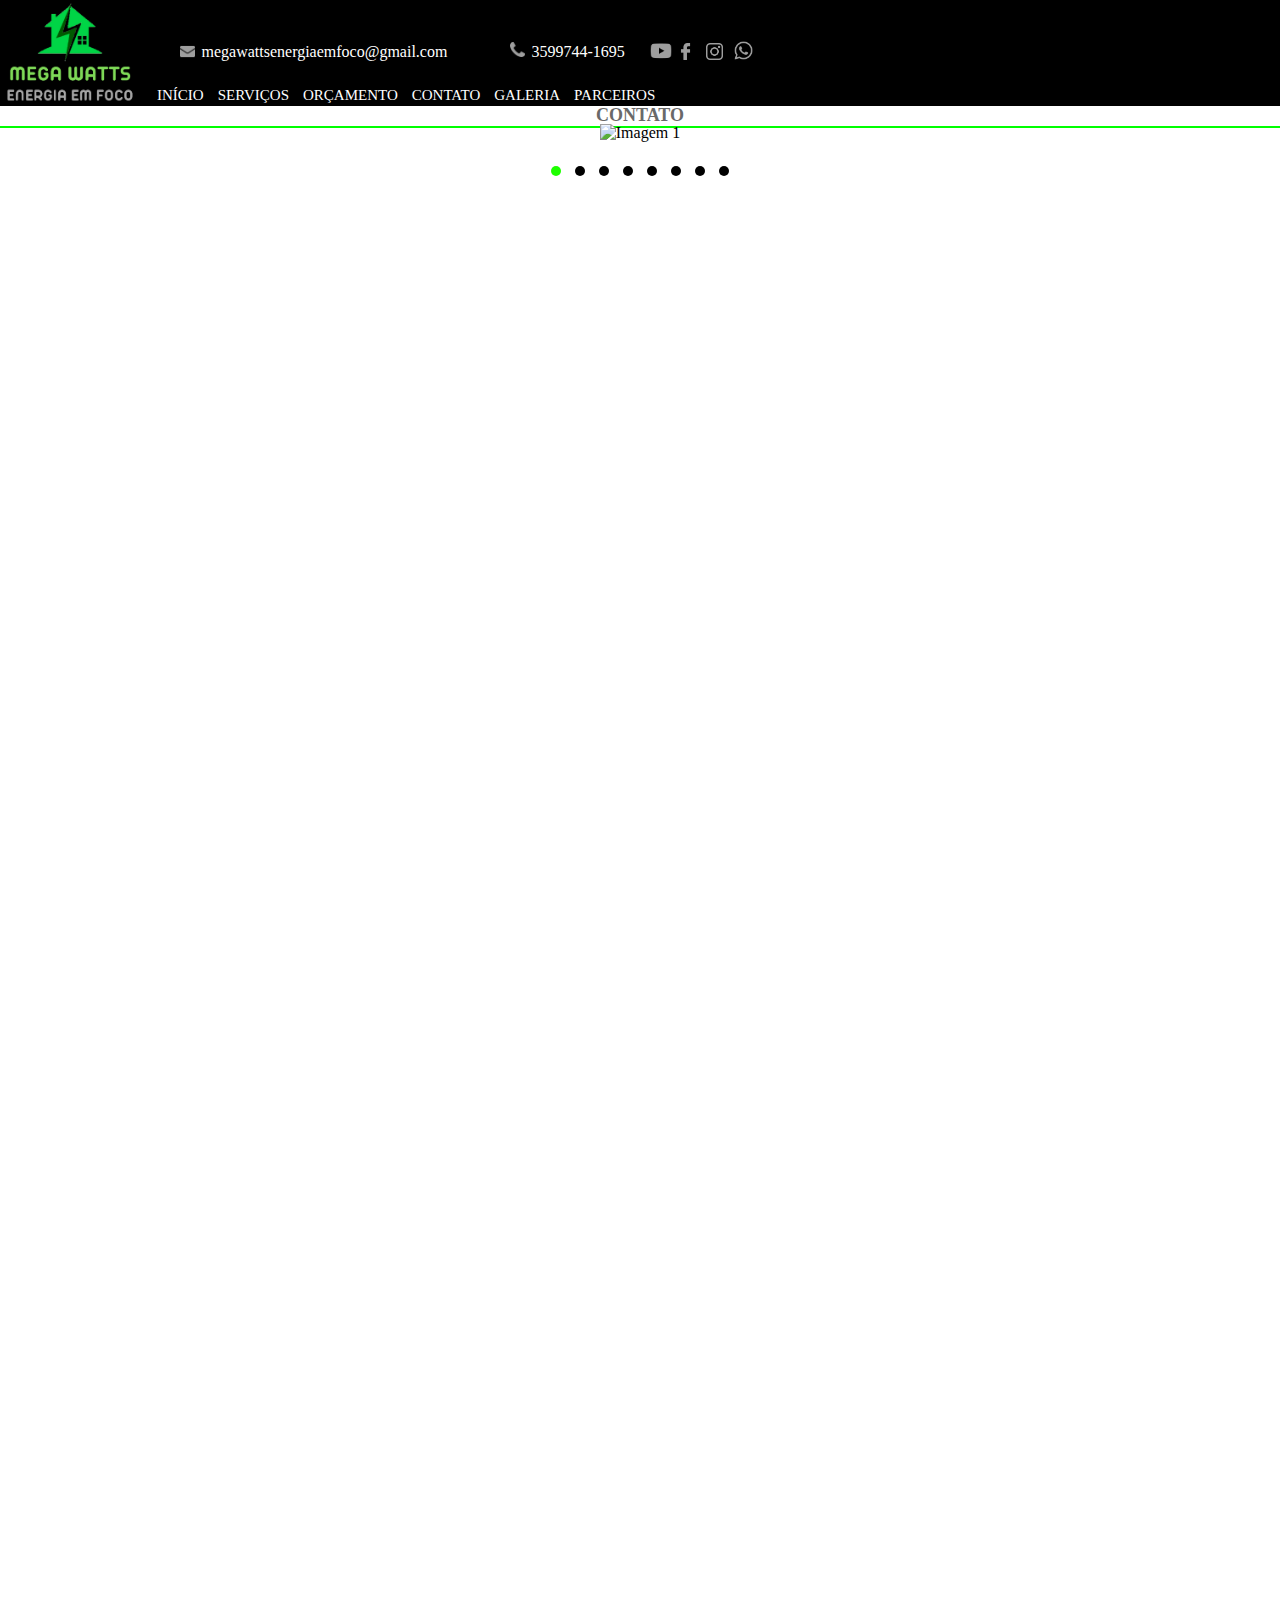
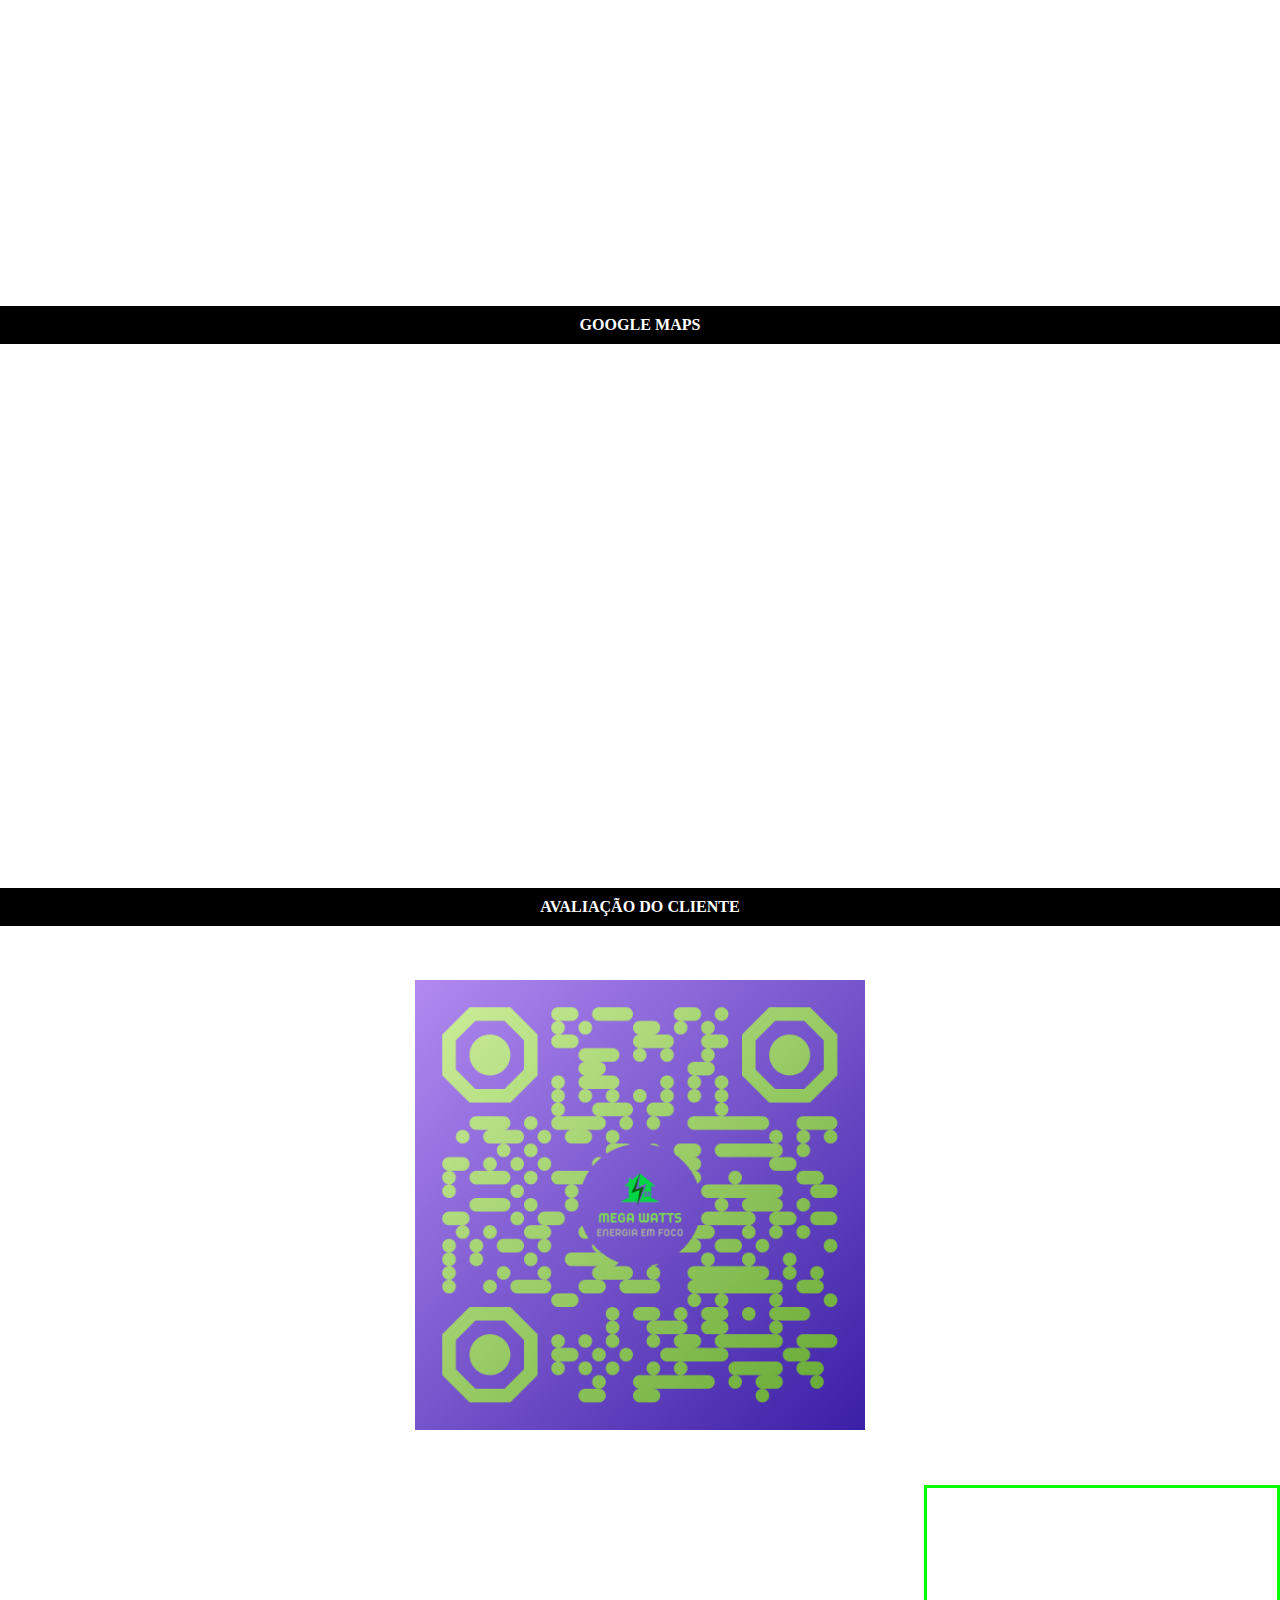
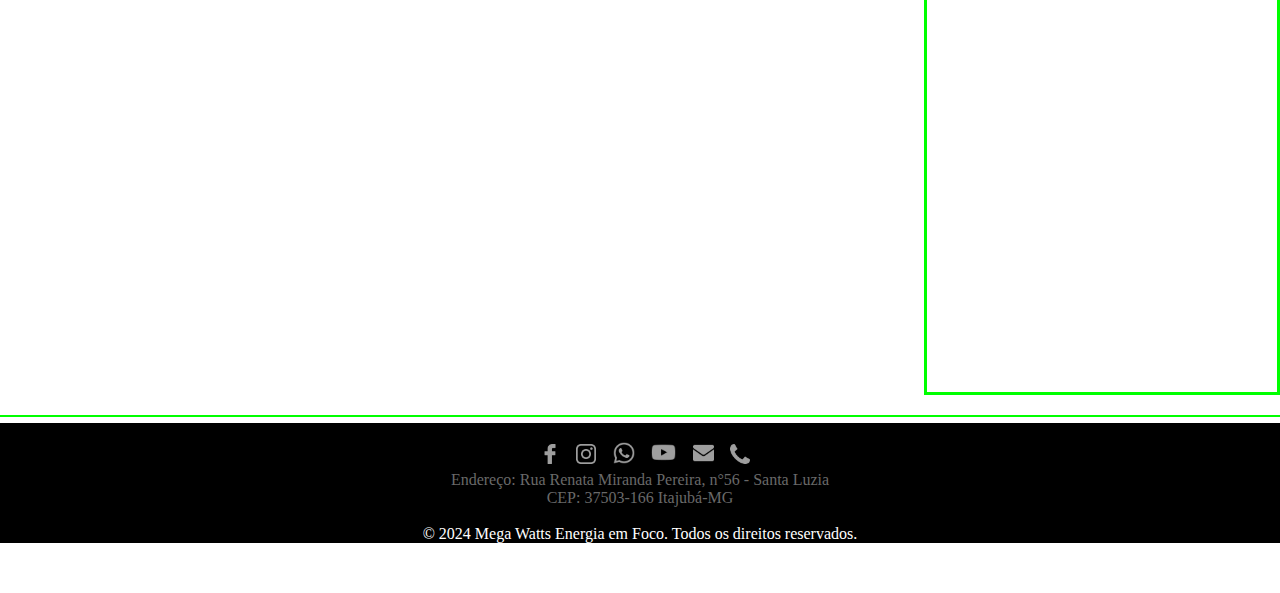
==== contato.html @ acf7afab "Primeira versão do Software, Arquivo Original Raiz" ====
<!DOCTYPE html>
<html lang="en, pt-br">

    <head>
        <meta charset="UTF-8">
        <meta name="viewport" content="width=device-width, initial-scale=1.0">
        <meta http-equiv="X-UA-Compatible" content="IE=edge">
        

        <title>MEGA WATTS ENERGIA EM FOCO</title>
        
        <link rel="icon" type="image/x-icon" href="imagem/megawatts/megawatts3.png">

        <link rel="stylesheet" type="text/css" href="estilo.css" media="screen" />

    </head>

<body>
    
    <div class="container1">
    
       
           

        
        

       <!-- <div  id="section">
           
            <div id="tirinha1">


                <marquee> ---1--- [Sua propaganda aqui!]---2---  [Sua propaganda aqui!]---3---  
                    [Sua propaganda aqui!] ---4--- [Sua propaganda aqui!] ---5--- [Sua propaganda aqui!] ---6--- 
                    [Sua propaganda aqui!] ---7--- [Sua propaganda aqui!] ---8--- [Sua propaganda aqui!] ---9--- 
                    [Sua propaganda aqui!]---10---  [Sua propaganda aqui!] ---11--- [Sua propaganda aqui!] ---12--- 
                    [Sua propaganda aqui!] ---13--- [Sua propaganda aqui!]---14---  [Sua propaganda aqui!]---15---
                    [Sua propaganda aqui!]---16--- [Sua propaganda aqui!]---17---  [Sua propaganda aqui!]---18---  
                    [Sua propaganda aqui!] ---19--- [Sua propaganda aqui!] ---20--- [Sua propaganda aqui!] ---21--- 
                    [Sua propaganda aqui!] ---22--- [Sua propaganda aqui!] ---23--- [Sua propaganda aqui!] ---24--- 
                    [Sua propaganda aqui!]---25---  [Sua propaganda aqui!] ---26--- [Sua propaganda aqui!] ---27--- 
                    [Sua propaganda aqui!] ---28--- [Sua propaganda aqui!]---29---  [Sua propaganda aqui!]---30---
                    [Sua propaganda aqui!]  
                </marquee>

            </div>

            <div id="tirinha2">

                <marquee direction="right" 
                behavior="alternate" 
                style="border:rgb(255, 255, 255) 2px SOLID">
                
                CONSAGRE AO CRIADOR TUDO O QUE VOCÊ FAZ, 
                E OS SEUS PLANOS SERÃO BEM-SUCEDIDOS. ["PV 16:3"]
                </marquee>
    
            </div> -->
            <div class="header" >                 

                <div  id="nav">
    
                    <br>
                    <br>
                    <br>
                    <br>
                    <br>
                    <br>                    
            
                    <div id="logo">
                                                                    
                                    
                         <img src="imagem/megawatts/megawatts7.png" width="200PX"  >
    
                                    
                    </div>
                   
                   
                    <div id="redesnavimg">
                
                        <a href="https://www.facebook.com/" target="_blank" rel="noopener noreferrer">
                                   
                       <img src="imagem/facebook-logo.png" width="17" alt="Facebook" >
                       
                        </a>
       
               
               
                       <a href="https://www.instagram.com/accounts/login/?next=https%3A%2F%2Fwww.instagram.com%2F" target="_blank" rel="noopener noreferrer">
                                       
                           <img src="imagem/instagram.png" width="17" alt="Instagram" >
                           
                       </a>
       
               
       
                        <a href="https://wa.me/message/7U3MZHZ4KJ24L1" target="_blank" rel="noopener noreferrer">
                       
                       <img src="imagem/whatsapp.png" width="19" alt="Whatsapp" >
       
                       </a>   
                       
                        <div id="redesnavimgyoutube">
                                   
                            <a href="https://www.youtube.com/" target="_blank" rel="noopener noreferrer">
                                        
                                <img src="imagem/youtube.png" width="22" alt="Instagram" >
                                
                            </a>

                        </div>
   
   
                   </div>

                    <div id="telefone">
    
                         <a href="tel:+5535997441695">
                            
                         <img src="imagem/telephone-handle-silhouette.png" width="15" height="15" alt="Telefone">
                                    
                         </a>
    
                         <a href="tel:+5535997441695" style="color: #ffffff;" target="_blank" rel="noopener noreferrer"><font size=3>3599744-1695</font></a>          
                            
                    </div>

                    <div id="email">


                        <a href="mailto:megawattsenergiaemfoco@gmail.com" target="_blank" rel="noopener noreferrer">
    
                            <img src="imagem/email.png" width="15" height="15" alt="E-mail" >
    
                        </a>
    
    
    
                        <a href="mailto:globaloficio@gmail.com" style="color: #ffffff;" target="_blank" rel="noopener noreferrer"><font size=3 >megawattsenergiaemfoco@gmail.com</font></a>
                
                        
    
                    </div>                          
                        
        
                    <input type="checkbox" id="menu-toggle">
                    <label for="menu-toggle" id="menu-icon">&#9776;</label>
            
                    <script src="script1.js"></script>
                    <script src="script3.js"></script>
    
                    <div id="menu">
        
                        <ul class="menu">
                            
                            <li><a href="index.html" style="color: #ffffff;">INÍCIO</a></li> 

                            <li><a href="servicos.html" style="color: #ffffff;">SERVIÇOS</a></li>
            
                            <li><a href="orcamento.html" style="color: #ffffff;">ORÇAMENTO</a></li>         
                                    
                            <li><a href="contato.html" style="color: #ffffff;">CONTATO</a></li> 
            
                            <li> <a href="galeria.html" style="color: #ffffff;">GALERIA</a></li> 
        
                            <li> <a href="parceiros.html" style="color: #ffffff;">PARCEIROS</a></li> 
        
                        </ul>
    
        
                    </div>
            
    
                </div>           
    
    
    
            </div>

        

        <div class="section">

            
           
            

            


            <div id="textoprincipalhome">

                <h3 align="center"><font size="4" color="#696969">CONTATO</font></h3>

                </div>

               
            <div id="linha">

                <hr width="100%" height="2px" color="#00ff00">
            
                

            </div>

                            </br>
                            </br>        
                            </br>
                            </br>
                            </br>
                            </br> 
                            </br>

                        
                            <div class="slideshow-container">
                                                    
                                <div class="slide">
                                    <img src="imagem/megawatts/MEGAWATTSENERGIAEMFOCO.png" alt="Imagem 1">
                                </div>
                            
                                <div class="slide">
                                    <img src="imagem/megawatts/MEGAWATTSENERGIAEMFOCO.png" alt="Imagem 2">
                                </div>
                            
                                <div class="slide">
                                    <img src="imagem/megawatts/MEGAWATTSENERGIAEMFOCO.png" alt="Imagem 3">
                                </div>
                            
                                <div class="slide">
                                    <img src="imagem/megawatts/MEGAWATTSENERGIAEMFOCO.png" alt="Imagem 4">
                                </div>

                              <!--  <div class="slide">
                                    <img src="IMAGEM/banners/black/1.gif" alt="Imagem 5">
                                </div> -->

                                <div class="slide">
                                    <img src="imagem/megawatts/MEGAWATTSENERGIAEMFOCO.png" alt="Imagem 6">
                                </div>
                            
                                <div class="slide">
                                    <img src="imagem/megawatts/MEGAWATTSENERGIAEMFOCO.png" alt="Imagem 7">
                                </div>

                                <div class="slide">
                                    <img src="imagem/megawatts/MEGAWATTSENERGIAEMFOCO.png" alt="Imagem 8">
                                </div>

                                <div class="slide">
                                    <img src="imagem/megawatts/MEGAWATTSENERGIAEMFOCO.png" alt="Imagem 9">
                                </div>
                            
                                
                              <!--  <div class="slide">
                                    <img src="IMAGEM/banners/black/1.gif" alt="Imagem 10">
                                </div> -->
                                                            
                            </div>  
                            
                            <div class="dots-container">
                                    
                                <span class="dot"></span>
    
                                <span class="dot"></span>

                                <span class="dot"></span>

                                <span class="dot"></span>
    
                              <!--  <span class="dot"></span> -->
    
                                <span class="dot"></span>

                                <span class="dot"></span>

                                <span class="dot"></span>
                                        
                                <span class="dot"></span>

                             <!--   <span class="dot"></span> -->
    
                            </div>

                            <script src="script.js"></script>
                           
                        <br/>
                        <br/>


                            <!--<div id="textoprincipal">

                                
                               
                                <div id="audio1">
                                
                                    
    
                                    <br>
                                    <br>
                                    <br>
                                    <br>
                                    <br>
                                    
                                    
                                    
                                    

                                    <center>  

                                    <p><font aligni="justify" color="#696969" size="4px"></font></p>

                                    <br>
                                    
                    
                                        <audio autoplay loop controls>
                        
                                                <source src="AUDIO/vinheta2.wav" type="audio/mpeg" />
                                                <source src="AUDIOS/narracao1.ogg" type="audio/ogg" />
                                                <source src="AUDIO/narracao1.wav" type="audio/wav" /> 
    
                                                Seu navegador não suporta áudio tag. 
                        
                                        </audio>
                
                                
                                    </center> 
                                
                            </div>-->
                            
                            <iframe src="https://app.mailingboss.com/lists/65d8e1b480878/subscribe" width="100%" height="600px" 
                            frameborder="0" scrolling="no"></iframe>



                           
                            <br>
                            <br>
                            <br>
                           


                            <iframe src="https://booking.builderall.com/embed/500d237cd23ed275c83003f538945d34?show_event_infos=true" frameborder="0" width="100%" height="1010px" style="min-height: 720px"></iframe>
                            
                        </table>
<br>
<br>
<br>



                        <table>

                            <tbody>
                            
                                <tr>
                                    <td style="color: #ffffff; background-color: #000000; height: 20px;"><font size="5" color="#ffffff"><h6>GOOGLE MAPS</h6></font></td>
                                </tr>
                            </tbody>
                        
                        </table>

                        <br>
                        <br>


                        <iframe src="https://www.google.com/maps/embed?pb=!1m14!1m8!1m3!1d12403.913804255499!2d-45.46759309501269!3d-22.44010255643532!3m2!1i1024!2i768!4f13.1!3m3!1m2!1s0x94cb7d610419fd73%3A0xe3e4ff1e713c5c23!2sMegaWatts%20EnergiaemFoco!5e0!3m2!1spt-BR!2sbr!4v1709671466334!5m2!1spt-BR!2sbr" width="600" height="450" style="border:0;" allowfullscreen="" loading="lazy" referrerpolicy="no-referrer-when-downgrade"></iframe>

          
                        

                      
                        <br>
                        <br>
                        <br>
                        <br>
                        

                        
                        <table>

                            <tbody>
                            
                                <tr>
                                    <td style="color: #ffffff; background-color: #000000; height: 20px;"><font size="5" color="#ffffff"><h6>AVALIAÇÃO DO CLIENTE</h6></font></td>
                                </tr>
                            </tbody>
                        
                        </table>

                        <br>
                        

                        <!-- <center><h6><font size="4" color="#696969"><u>CLIQUE NO QR CODE<br><br>OU APONTE A CÂMERA DO SEU CELULAR</u></font></h6></center> -->

                        <br>
                        <br>
                        
                        <div id="qrcode">

                        <a href="https://g.page/r/CSNcPHEe_-TjEB0/review" target="_blank" rel="noopener noreferrer">
                                   
                            <img src="imagem/megawatts/qrcodemegawatts.png" width="450" alt="Avaliação do Google" >
                            
                             </a>

                        </div>

                        <br>
                        <br>
                        <br>
                        <br>
                        <br>
                        <br>
                       


                            <div id="chatboot">

                                <iframe src="https://sitebot.builderall.com/sitebot.php?key=gL7N4ehuaQiS" style="border: 0; width: 350px; height: 500px" ></iframe>
                            
                            </div>

                                <div id="linha1">

                                     <hr width="100%" height="2px" color="#00ff00">

                                </div>

                                
                                
                               

        <br>
        <br>
        <br>
        <br>
        <br>
        <br>
        <br>
        <br>
        <br>
        <br>
        <br>
        <br>
        
        
        <div  id="footerhome" >

            <!--  <div id="footerimg">
                                                          
                          
                  <img src="IMAGEM/globallogosite2.png" width="160"  >
  
                  
  
                  
              </div> -->

              </br>
              
  
              <div id="footerredes">
  
                  
                                                          
                          
                      <a href="https://www.facebook.com/?locale=pt_BR" target="_blank" rel="noopener noreferrer">
                          
                          <img src="imagem/facebook-logo.png" width="20" alt="Facebook" >
                          
                      </a>
      
                  
  
                      <a href="https://www.instagram.com/accounts/login/?next=https%3A%2F%2Fwww.instagram.com%2F" target="_blank" rel="noopener noreferrer">
                              
                          <img src="imagem/instagram.png" width="20" alt="Instagram" >
                          
                      </a>
  
                      <a href="https://wa.me/message/7U3MZHZ4KJ24L1" target="_blank" rel="noopener noreferrer">
                          
                          <img src="imagem/whatsapp.png" width="22" alt="Whatsapp" >
  
                      </a>
                      
                  
                      <a href="https://www.youtube.com/" target="_blank" rel="noopener noreferrer">
                              
                          <img src="imagem/youtube.png" width="25" height="23" alt="Youtube" >
                          
                      </a>
                                  
                  
                      <a href="mailto:megawattsenergiaemfoco@gmail.com" target="_blank" rel="noopener noreferrer">
  
                          <img src="imagem/email.png" width="21" height="22" alt="E-mail" >
  
                      </a>

                      <a href="tel:+5535997441695">

                          <img src="imagem/telephone-handle-silhouette.png" width="20"  alt="Telefone">
                          
                      </a>
                  
                </div>
                  

                
                  <p><font aligni="justify" color="#696969" size="3px">Endereço: Rua Renata Miranda Pereira, n°56 - Santa Luzia
                      <br> CEP: 37503-166 Itajubá-MG
                  </font></p>

                <br>
               

                &copy; 2024 Mega Watts Energia em Foco. Todos os direitos reservados.

          </div>

    </div>

</body>

</html>
---- estilo.css ----
* {
  margin: 0;
  padding: 0;
}

html {
  scroll-behavior: smooth;
}



        .container1 {
          display: grid;
          flex-direction: column;
          flex-wrap: wrap;
          
          margin-top: -50px;
          top: 0px;
          margin-bottom: 0px;
          bottom: 0px;
          margin-left: 0px;
          left: 0px;
          margin-right: 0px;
          right: 0px;
          height: 60vh;
          grid-template-columns: 1fr;
          grid-template-rows: 0.1fr 2.8fr 0.5fr;
          grid-template-areas:
          
            "header"
            "section"
            "footer";

          text-align: center;

          /* grid-gap: 0.5em; */

          font-family: Tahoma;
          font-weight: 500;
          gap: 5px;
        }

        .container2 {
          display: grid;
          flex-direction: column;
          flex-wrap: wrap;
          
          margin-top: -50px;
          top: 0px;
          
          margin-bottom: 0px;
          bottom: 0px;
          margin-left: 0px;
          left: 0px;
          margin-right: 0px;
          right: 0px;
          height: 60vh;
          grid-template-columns: 1fr;
          grid-template-rows: 0.5fr 2.8fr 0.5fr;
          grid-template-areas:
            
            "nav"
            "section"
            "footer";

          text-align: center;

          /* grid-gap: 0.5em; */

          font-family: Tahoma;
          font-weight: 500;
          gap: 5px;
        }

        .container3 {
          display: grid;
          flex-direction: column;
          flex-wrap: wrap;
          
          margin-top: -50px;
          top: 0px;
          
          margin-bottom: 0px;
          bottom: 0px;
          margin-left: 0px;
          left: 0px;
          margin-right: 0px;
          right: 0px;
          height: 60vh;
          grid-template-columns: 1fr;
          grid-template-rows: 0.5fr 2.8fr 0.5fr;
          grid-template-areas:
            
            "nav"
            "section"
            "footer";

          text-align: center;

          /* grid-gap: 0.5em; */

          font-family: Tahoma;
          font-weight: 500;
          gap: 5px;
        }

        .container4 {
          display: grid;
          flex-direction: column;
          flex-wrap: wrap;
          
          margin-top: -50px;
          top: 0px;
          
          margin-bottom: 0px;
          bottom: 0px;
          margin-left: 0px;
          left: 0px;
          margin-right: 0px;
          right: 0px;
          height: 60vh;
          grid-template-columns: 1fr;
          grid-template-rows: 0.5fr 2.8fr 0.5fr;
          grid-template-areas:
            
            "nav"
            "section"
            "footer";

          text-align: center;

          /* grid-gap: 0.5em; */

          font-family: Tahoma;
          font-weight: 500;
          gap: 5px;

        }

        .container5 {
          display: grid;
          flex-direction: column;
          flex-wrap: wrap;
          
          margin-top: -50px;
          top: 0px;
          
          margin-bottom: 0px;
          bottom: 0px;
          margin-left: 0px;
          left: 0px;
          margin-right: 0px;
          right: 0px;
          height: 60vh;
          grid-template-columns: 1fr;
          grid-template-rows: 0.5fr 2.8fr 0.5fr;
          grid-template-areas:
            
            "nav"
            "section"
            "footer";

          text-align: center;

          /* grid-gap: 0.5em; */

          font-family: Tahoma;
          font-weight: 500;
          gap: 5px;
        }

        .container6 {
          display: grid;
          flex-direction: column;
          flex-wrap: wrap;
          
          margin-top: -50px;
          top: 0px;
          
          margin-bottom: 0px;
          bottom: 0px;
          margin-left: 0px;
          left: 0px;
          margin-right: 0px;
          right: 0px;
          height: 60vh;
          grid-template-columns: 1fr;
          grid-template-rows: 0.5fr 2.8fr 0.5fr;
          grid-template-areas:
            
            "nav"
            "section"
            "footer";

          text-align: center;

          /* grid-gap: 0.5em; */

          font-family: Tahoma;
          font-weight: 500;
          gap: 5px;
        }

        .container7 {
          display: grid;
          flex-direction: column;
          flex-wrap: wrap;
          
          margin-top: -50px;
          top: 0px;
          
          margin-bottom: 0px;
          bottom: 0px;
          margin-left: 0px;
          left: 0px;
          margin-right: 0px;
          right: 0px;
          height: 60vh;
          grid-template-columns: 1fr;
          grid-template-rows: 0.5fr 2.8fr 0.5fr;
          grid-template-areas:
            
            "nav"
            "section"
            "footer";

          text-align: center;

          /* grid-gap: 0.5em; */

          font-family: Tahoma;
          font-weight: 500;
          gap: 5px;
        }

        .container8 {
          display: grid;
          flex-direction: column;
          flex-wrap: wrap;
          
          margin-top: -50px;
          top: 0px;
          
          margin-bottom: 0px;
          bottom: 0px;
          margin-left: 0px;
          left: 0px;
          margin-right: 0px;
          right: 0px;
          height: 60vh;
          grid-template-columns: 1fr;
          grid-template-rows: 0.5fr 2.8fr 0.5fr;
          grid-template-areas:
            
            "nav"
            "section"
            "footer";

          text-align: center;

          /* grid-gap: 0.5em; */

          font-family: Tahoma;
          font-weight: 500;
          gap: 5px;
        }

        .container9 {
          display: grid;
          flex-direction: column;
          flex-wrap: wrap;
          
          margin-top: -50px;
          top: 0px;
          
          margin-bottom: 0px;
          bottom: 0px;
          margin-left: 0px;
          left: 0px;
          margin-right: 0px;
          right: 0px;
          height: 60vh;
          grid-template-columns: 1fr;
          grid-template-rows: 0.5fr 2.8fr 0.5fr;
          grid-template-areas:
            
            "nav"
            "section"
            "footer";

          text-align: center;

          /* grid-gap: 0.5em; */

          font-family: Tahoma;
          font-weight: 500;
          gap: 5px;
          
        }

        @media (min-width: 970px) {

        .foto {
          flex: 1;
          margin: 0;
          padding: 0;

        }

        .header {
          
          z-index: 1000;
          background-color: #000000;
          margin-top: -50;
          margin-bottom: -125px;

        }

        #cliquewhatsapp a,
        a:link {
          
          text-decoration: none;
          font-size: 26px;
          color: rgb(92, 92, 92);
          
        }


        #logo {

          display: block;
          flex-wrap: wrap;
          margin-top: 0px;

          margin-top: 25px;
          margin-bottom: -20px;
          bottom: 0px;
          margin-left: -30px;
          left: 0px;
          margin-right: 0px;
          right: 0px;
          width: 200px;
          grid-area: header;

        }



        /* #texto1{

            font-size: 0px;
            margin-left:  5px;
            margin-right:  5px;
            padding-top: 0px;
            
            color: white;
            -webkit-text-stroke-width: 1px;
        -webkit-text-stroke-color: #312131;
        font-size: 1em; color: #ffffff;
            

        } */

        body{

          width: 100%;
          margin-top: 0px;
          margin-bottom: 0px;
          

        }

        #nav {
          
          z-index: 1000;
          display: block;
          flex-wrap: wrap;
          width: 100%;
          margin-top: -80px;
          margin-bottom: 0px;
          text-align: center;
          background-color: #000;
          grid-area: header;
          /* border-radius: 0.5em; */
          padding-bottom: 0px;

        }

        #redesnavimg{
        float:left;
        display: block;
        flex-wrap: wrap;       
        margin-top: -50px;
        margin-bottom: -90px;
        margin-left: 400px;
        margin-right: 0px;
        grid-area: header;

        }


        #redesnavimg img {
          
          grid-area: header;
          margin-right: 5px;
        
          
          }

        #redesnavimg img:hover {
            color: #333; /* Cor de texto padrão */
            transition: color 0.3s; /* Efeito de transição suave */
            background-color: rgb(0, 255, 0); 
            
          }

          #redesnavimgyoutube{
            float:left;
            display: block;
            flex-wrap: wrap;       
            margin-top: 2px;
            margin-bottom: 0px;
            margin-left: 250px;
            margin-right: 0px;
            grid-area: header;
    
            }

          #telefone{ 

            float:left;
            color: #ffffff;
            margin-top: -53px;
            margin-bottom: 0px;
            margin-right: 0px;
            margin-left: 510px;
            grid-area: header;
            
              
          }
          

        #telefone img:hover {
          color: #333; /* Cor de texto padrão */
          transition: color 0.3s; /* Efeito de transição suave */

          background: rgb(0, 255, 0);
          color: #fff;
          
          
        }

        #email{

        float:left;
        margin-bottom: 0px;
        margin-left: 200px;
        margin-right: 0px;
        margin-top: -53px;
        grid-area: header;
          
          }

        #email img {

          margin-top: 10px;
          margin-bottom: -2px;
          margin-left: -20px;
          grid-area: header;
          
          }

        #email img:hover {
          color: #333; /* Cor de texto padrão */
          transition: color 0.3s; /* Efeito de transição suave */

          background: rgb(0, 255, 0);
          color: #fff;
          
        }

        /* .menu-toggle {
          display: none;
          
        }

        .menu-icon {
          display: none;
          cursor: pointer;
          float: right;
          margin-right: 10px;
          margin-left: 0px;
          margin-top: -60px;
          margin-bottom: 0px;

          
          font-size: 30px;
          
          background-color: #000000;
          color: #ffffff
        }

        .menu {
          
          display: none;
          text-align: center;
          
          margin-top: 50px;
          margin-right:0px;
        
        }

        .menu ul {
          display: none;
          list-style: none;
          padding: 0;
        }

        .menu li {
          display: none;
          margin: 0px 0;

        }

        .menu a {
          display: none;
          text-decoration: none;
          color: #ffffff;

        }

        .menu-toggle:checked + #menu-icon {
          display: none;
          background-color: #000000;
          color: #ffffff;
          height: 0px;
          font-size: 30px;
          margin-bottom: 0px;
        
        }

        .menu-toggle:checked + #menu {
          display: none;
          
        }  */
        #menu-toggle{

        display: none;

        }

        #menu{
          list-style-type: none;
          display: block;
          flex-wrap: wrap;
          margin-left: 150px;
          left: 0px;
          margin-right: 0px;
          right: 0px;
          margin-top: -150px;
          padding-top: 0px;
          top: 0px;
          margin-bottom: 0px;
          bottom: 0px;
          align-items: center;
          text-align: center;
          list-style: none;
          border: 0px solid #c0c0c0;
          grid-area: header;

          

        }


        .menu li {
          list-style-type: none;
          position: relative;
          float: left;
          border-bottom: 0px solid #c0c0c0;
          

        }


        .menu li a {
          
          display: flex;
          flex-wrap: wrap;
          font-size: 15px;
          
          margin-bottom: 0px;
          text-align: center;
          color: #7a7a7a;
          text-decoration: none;
          padding: 0px 7px;
          display: block;
          

        }


        .menu li a:visited {
          color: rgb(114, 114, 114);
          
        }


        .menu li a:hover {
          
          background: rgb(0, 255, 0);
          border-radius: 5px;
          color: #000000;
          -moz-box-shadow: 0 3px 10px 0 #cccccc;
          -webkit-box-shadow: 0 3px 10px 0 #cccccc;
          text-shadow: 0px 0px 5px #000000;
          
          

        }


        .menu li ul {
          display: none;
         
          margin-top: 0px;

          left: 0px;
          background-color: #ffffff;
          

        }


        .menu li:hover ul,
        .menu li.over ul {
          display: none;
          display: block;
          flex-wrap: wrap;
          border-radius: 5px;
          

        }


        .menu li a:active {
          color: rgb(0, 255, 0);
          

        }


        #section {
          display: block;
          flex-wrap: wrap;
          position: absolute;
        margin-top: 100px;
          background-color: rgba(255, 255, 255,);
          grid-area: section;
          /* border-radius: 0.5em; */
          color: #000000;

        }


        #videoprincipal {
          margin-top: 130px;
          padding: 0px;

        }


        #videoprincipal4 {
          margin-top: 10px;
          padding: 0px;

        }


        #videoprincipal1 {
          margin-top: 250px;
          padding: 0px;
          margin-top: 0px;

        }


        #audio1 {
          margin-top: -170px;

        }


        #galeria {
          display: block;
          float: center;
          margin-top: -23px;

        }


        .album {
          display: flex;
          flex-wrap: wrap;
          gap: 0.5px; /* Espaço entre as fotos */

        }



        .album img {
          width: 90%;
          height: 100%;

        }


        #textoprincipal {
          margin-top: 20px;
          margin-bottom: 20px;
          margin-left: 80px;
          margin-right: 80px;
          font-size: 22px;
          text-align: justify;

        }


        #textoprincipalservicos {
          margin-top: 20px;
          margin-bottom: 20px;
          margin-left: 80px;
          margin-right: 80px;
          font-size: 22px;
          text-align: justify;

        }

        #sobrenos {
          background-color: rgb(0, 0, 0);
          grid-area: sidebar;
          padding: 10px;
          /* border-radius: 0.5em; */

        }


        #calendario {
          margin-top: -50px;
          top: 0px;
          text-align: right;
          justify-content: right;
          right: 12px;

        }


        #comprometidos {
          margin-top: -445px;
          text-shadow: -1px -1px 0 #000, 2px -2px 0 #000, -1px 1px 0 #000,
            1px 1px 0 #000;
          /* Os valores negativos (-1px) criam um contorno ao redor do texto */
          color: white; /* Define a cor do texto */

        }

        #apaixonados {
          margin-top: -10px;
          text-shadow: -1px -1px 0 #000, 2px -2px 0 #000, -1px 1px 0 #000,
            1px 1px 0 #000;
          /* Os valores negativos (-1px) criam um contorno ao redor do texto */
          color: white; /* Define a cor do texto */

        }

        #certificacao {
          margin-top: 0px;
          margin-bottom: 200px;

        }

        #textoprincipal3 {
          margin-top: -20px;
          margin-bottom: 0px;
          text-align: justify;

        }

        #textocertificacao {
          margin-top: -200px;
          margin-bottom: 0px;
          margin-left: 80px;
          margin-right: 80px;

        }

        #textoprincipal7 {
          margin-top: -70px;
          margin-bottom: 0px;
          text-align: justify;

        }

        #textoprincipal7paragrafo {
          margin-top: 0px;
          margin-bottom: 0px;
          text-align: justify;
          margin-left: 80px;
          margin-right: 80px;

        }

        #audionossacrenca {
          margin-top: 0px;

        }

        #nossacrencaimg {
          margin-top: 20px;

        }

        #contato {
          margin-top: -30px;

        }

        #linha {
          margin-top: 95px;
          margin-bottom: -130px;
          color: rgb(0, 255, 0);

        }

        #linha1 {
          margin-top: 20px;
          margin-left: 0px;
          margin-right: 0px;
          margin-bottom: -210px;
          color:  #00ff00;

        }

        #linhagaleria2 {
          margin-top: 0px;
          margin-left: 0px;
          margin-right: 0px;
          margin-bottom: 0px;
          color:  #00ff00;

        }

        #linhagaleria1 {
          margin-top: 95px;
          margin-bottom: -130px;
          color: rgb(0, 255, 0);

        }


        #textoprincipalnossamissao {
          margin-top: -53px;

        }

        #textoprincipalnossamissao2 {
          margin-top: 0px;
          margin-left: 80px;
          margin-right: 80px;
          text-align: justify;

        }

        #textoprincipalsobrenos {
          margin-top: -15px;
          margin-left: 80px;
          margin-right: 80px;
          text-align: justify;

        }


        #footer {
          text-align: center;
          background-color: rgb(0, 0, 0);
          grid-area: footer;
          margin-top: 0px;
          margin-left: 0px;
          margin-right: 0px;
          margin-bottom: 0px;
          /* border-radius: 0.5em; */
          color: #ffffff;

        }

        #footerhome {
          text-align: center;
          
          background-color: rgb(0, 0, 0);
          grid-area: footer;
          margin-top: 0PX;
          margin-left: -0PX;
          
          margin-right: -0px;
          margin-bottom: 0px;
          /* border-radius: 0.5em; */
          color: #ffffff;

        }

        #footerparceiros {
          text-align: center;
          
          background-color: rgb(0, 0, 0);
          grid-area: footer;
          margin-top: 0px;
          margin-left: 0px;
          
          margin-right: 0px;
          margin-bottom: 0px;
          /* border-radius: 0.5em; */
          color: #ffffff;

        }

        #footerservicos {
          text-align: center;
          
          background-color: rgb(0, 0, 0);
          grid-area: footer;
          margin-top: 0px;
          margin-left: 0px;
          
          margin-right: 0px;
          margin-bottom: 0px;
          /* border-radius: 0.5em; */
          color: #ffffff;

        }

        #footerorcamento {
          text-align: center;
          
          background-color: rgb(0, 0, 0);
          grid-area: footer;
          margin-top: 0px;
          margin-left: 0px;
          
          margin-right: 0px;
          margin-bottom: 0px;
          /* border-radius: 0.5em; */
          color: #ffffff;

        }

        #footercontato {
          text-align: center;
          
          background-color: rgb(0, 0, 0);
          grid-area: footer;
          margin-top: 0px;
          margin-left: 0px;
          
          margin-right: 0px;
          margin-bottom: 0px;
          /* border-radius: 0.5em; */
          

          
        }

        #footergaleria {
          text-align: center;
          
          background-color: rgb(0, 0, 0);
          grid-area: footer;
          margin-top: -210px;
          margin-left: 0px;
          
          margin-right: 0px;
          margin-bottom: 0px;
          /* border-radius: 0.5em; */
          color: #ffffff;

        }

       

        #footerredes a {
          text-decoration: none;
          border: none;
          margin-left: 10px;

        }

        #footerredes img:hover {
          margin-bottom: 0px;
          color: #333; /* Cor de texto padrão */
          transition: color 0.3s; /* Efeito de transição suave */

          background: rgb(0, 255, 0);
          color: #fff;

        }

        .slideshow-container {
          position: relative;
          max-width: 100%;
          overflow: hidden;

        }

        .slide {
          display: none;

        }

        .slideshow-container img {
          width: 100%;
          height: auto;
          margin-top: 0px;

        }

        .dots-container {
          text-align: center;
          margin-top: 20px;

        }

        .dot {
          height: 10px;
          width: 10px;
          margin: 0 5px;
          background-color: #000000;
          border-radius: 50%;
          display: inline-block;
          transition: background-color 0.3s;

        }

        .active {
          background-color: #1eff00;

        }

        #textoprincipalnossavisao {
          margin-top: -52px;
          margin-bottom: -35px;

        }

        #textonossavisao {
          margin-left: 80px;
          margin-right: 80px;
          margin-bottom: -20px;
          text-align: justify;

        }

        #textoprincipalhome {
          margin-top: 120px;
          margin-bottom: -95px;

        }

        .video-container{

        justify-content: center;
        margin-left: 0px;
        left: 0px;
        margin-right: 0px;
        right: 0px;
        margin-top: 0px;
        top: 0px;
        margin-bottom: 0px;
        bottom: 0px;

        }

        

        #chatboot {

        display: block;
        flex-wrap: wrap;
        margin-left: -80px;
        left: 0px;
        margin-right: 0px;
        right: 0px;
        margin-top: -60px;
        top: 0px;
        margin-bottom: 20px;
        bottom: 0px;
        justify-content: left;
        float: right;
        text-align: left;
        border: 3px solid rgb(0, 255, 0);

        }

        #chatboothome {

          display: block;
          flex-wrap: wrap;
          margin-left: -80px;
          left: 0px;
          margin-right: 0px;
          right: 0px;
          margin-top: -60px;
          top: 0px;
          margin-bottom: 20px;
          bottom: 0px;
          justify-content: left;
          float: right;
          text-align: left;
          border: 3px solid rgb(0, 255, 0);
  
          }

          #chatbootgaleria{

            display: block;
            flex-wrap: wrap;
            margin-left: 0px;
            left: 0px;
            margin-right: 0px;
            right: 0px;
            margin-top: -60px;
            top: 0px;
            margin-bottom: 20px;
            bottom: 0px;
            justify-content: left;
            float: right;
            text-align: left;
            border: 3px solid rgb(0, 255, 0);

          }

          #chatbootservicos{

            display: block;
            flex-wrap: wrap;
            margin-left: 0px;
            left: 0px;
            margin-right: 0px;
            right: 0px;
            margin-top: -60px;
            top: 0px;
            margin-bottom: 20px;
            bottom: 0px;
            justify-content: left;
            float: right;
            text-align: left;
            border: 3px solid rgb(0, 255, 0);

          }

        #linhanav{

        height: 50px;

        }

        #linhahome{

          margin-left: 0px;
          margin-right: 0px;
          margin-bottom: -300px;
  
          }


        table {
          
          flex-wrap: wrap;
          width: 100%;
          margin-top: 0px;
          border: 0px solid black;
          border-collapse: collapse;
          text-align: center;
          justify-content: center;
          margin-bottom: 0px;
          margin-left: 0px;
          margin-right: 0px;
          padding: 0px;
      }


      td {

          text-align: center;
          justify-content: center;
          border: 1px solid #000000;
          padding: 8px;
          border: 1px solid black;

      }

      th {

          text-align: center;
          justify-content: center;
          padding: 8px;
          margin-left: 20px;
          padding-left: 0px;
          background-color: #00ab4a;
          border: 1px solid black;

      } 

      #tbtitulo{
       
        text-align: center;
        justify-content: center;
        float: right;
        width:100%;
        margin-right: 0px;
        
        padding-top: 25px;
        margin-bottom: 0px;
       
      }

      #tbsv1{

      margin-bottom: -20px;

      }
  
      #tbtopcs{

      margin-top: -20px;

      }

#tabelaimg{

float: left;
margin-bottom: 15px;
margin-top: -5px;
margin-right: -90px;
margin-left: 10px;


}

#tbservicos {
              
  flex-wrap: wrap;
  
  margin-top: 0px;
  border: 1px solid black;
  border-collapse: collapse;
  text-align: center;
  justify-content: center;
  margin-left: 20px;
  margin-right: 20px;
  margin-bottom: 0px;
  
  margin-right: 20px;
  padding: 0px;
}



#tbservicos1{
  
  text-align: center;
  text-align: justify;
  justify-content: center;
  padding-bottom:  50px;
  padding-left: 80px;
  padding-right: 80px;
  border: 20px solid #ffffff;

} 

#tbservicos2{
  
  text-align: center;
  text-align: justify;
  justify-content: center;
  padding-left: 80px;
  padding-right: 80px;
  border: 20px solid #ffffff;

} 

#tbservicos3{
  text-align: center;
  text-align: justify;
  justify-content: center;
  padding-bottom:  190px;
  padding-left: 0px;
  background-color: #00ab4a;
  border: 20px solid rgb(255, 255, 255);

} 

#tbservicos1 img{
  max-width: 80%;
  height: auto;
  display: block;
  margin: auto;
  
  
  justify-content: center;


}

#tbservicos2 img{
  max-width: 80%;
  height: auto;
  display: block;
  margin: auto;
  
  
  justify-content: center;


}

#tbservicos3 img{
  max-width: 80%;
  height: auto;
  display: block;
  margin: auto;
  
  
  justify-content: center;


}

#tbservicos4 img{
  max-width: 80%;
  height: auto;
  display: block;
  margin: auto;
  
  
  justify-content: center;


}

#tbservicos1 img:hover{
  max-width: 100%;
  height: auto;
  display: block;
  margin: auto;
  transform: scale(1.1);
  
  justify-content: center;


}

#tbservicos2 img:hover{
  max-width: 100%;
  height: auto;
  display: block;
  margin: auto;
  transform: scale(1.1);
  
  justify-content: center;


}


#tbservicos3 img:hover{
  max-width: 100%;
  height: auto;
  display: block;
  margin: auto;
  transform: scale(1.1);
  
  justify-content: center;

}


#tbservicos4 img:hover{
  max-width: 100%;
  height: auto;
  display: block;
  margin: auto;
  transform: scale(1.1);
  border: 20px solid rgb(255, 255, 255);
  justify-content: center;


}

#tbgaleria img{
  max-width: 80%;
  margin-left: 10px;
  margin-right: 10px;
  margin-bottom: 10px;
  margin-top: 10px;
  height: auto;
  display: block;
  margin: auto;
  
  
  justify-content: center;


}

#tbgaleria img:hover{
  max-width: 80%;
  height: auto;
  display: block;
  margin: auto;
  transform: scale(1.1);
  
  justify-content: center;


}

#tbservicos4{
  text-align: center;
  text-align: justify;
  justify-content: center;
  padding-left: 400px;
  padding-right: 400px;
  border: 20px solid #ffffff;
  

} 

#tbavaliacao{
  text-align: center;
  text-align: justify;
  justify-content: center;
  margin-left: 0px;
  margin-right: 0px;
  padding-left: 0px;
  padding-right: 0px;
  border: 10px solid #ffffff;
  

} 

#tbgaleria{
  text-align: center;
  text-align: justify;
  justify-content: center;
  padding-bottom:  0px;
  padding-left: 0px;
  background-color: #00ab4a;
  border: 2px solid rgb(0, 184, 67);

} 

.timeline {
  list-style: none;
  padding: 0;
  margin: 50px 0;
  display: flex;
  flex-wrap: wrap;
}

.timeline-item {
  display: flex;
  margin-right: 20px;
  margin-bottom: 20px;
}

.timeline-item img {
  max-width: 100px;
  border-radius: 50%;
  margin-right: 20px;
}

.timeline-item-content {
  max-width: 700px;
}

#commentForm {
  max-width: 700px;
  margin-top: 20px;
}

#fileInput {
  display: none;
}

#fileLabel {
  background-color: #3498db;
  color: #fff;
  padding: 10px;
  cursor: pointer;
}

#descricao{
display: block;
flex-wrap: wrap;
text-align: justify;
margin-left: 80px;
margin-right: 80px;

}

#nossamissao{

  display: block;
  flex-wrap: wrap;
  text-align: justify;
  margin-left: 80px;
  margin-right: 80px;

}

#parceiros{
  display: block;
  flex-wrap: wrap;
  margin-left: 80px;
  margin-right: 80px;
  margin-top: 30px;
  margin-bottom: 30px;
  text-align: justify;
  background-color: #ffffff;

}

#menu {
  display: block;
}


#qrcode img:hover{
  display: block;
  flex-wrap: wrap;
  max-width: 100%;
  height: auto;
  display: block;
  margin: auto;
  transform: scale(1.1);
  
  justify-content: center;


}

#avaliacao {
  display: block;
  flex-wrap: wrap;
  max-width: 100%;
  display: block;
  margin: auto;  
  justify-content: center;


}

#avaliacao img:hover{
  display: block;
  flex-wrap: wrap;
  display: block;
  margin: auto;  
  transform: scale(1.1);
  justify-content: center;


}

#blog{


margin-left: 0px;
margin-right: 0px;

}

#cards {
  display: block;
  flex-wrap: wrap;
  width: 1024px;
  margin:auto;
  text-align: center; 
  justify-content: center;

}

#cards img:hover{

  display: block;
  flex-wrap: wrap;
  display: block; 
  width: 1024px;
  transform: scale(1.1);
  justify-content: center;

}

}

@media (max-width: 970px) {
 
  #menu {
    display: none;
}
#menu.open {
    display: block;
}

  body{

    width: 100%;
    margin-top: 0px;
    margin-bottom: -50px;
    
  
  }

  .foto {
    flex: 1;
    margin: 0;
    padding: 0;

  }


  .header {
    z-index: 1000;
    background-color: #000000;
    margin-bottom: 0px;
    margin-top: -50px;
  
  }

  #cliquewhatsapp a,
        a:link {
          
          text-decoration: none;
          font-size: 26px;
          color: rgb(92, 92, 92);
          
        }

        #logo {
          float: left;
          display: block;
          flex-wrap: wrap;  
          margin-top: 0px;
          margin-bottom: 30px;
          bottom: 0px;
          margin-left:90px;
          left: 0px;
          margin-right: -110px;
          right: 0px;
          grid-area: nav;
        
        }
  
  
  #nav {
    
    z-index: 1000;
    display: block;
    flex-wrap: wrap;
    width: 100%;
    margin-top: 0px;
    margin-bottom: -50px;
    text-align: center;
    background-color: #000;
    grid-area: nav;
    /* border-radius: 0.5em; */
    padding-bottom: 0px;
  
  }


  #redesnavimg{

    display: block;
     flex-wrap: wrap;
   float: left;
   margin-top: 120px;
   margin-bottom: 0px;
   margin-left: -140px;
   margin-right: 0px;
   
   }

   #redesnavimgyoutube{

    display: block;
     flex-wrap: wrap;
   float: left;
   margin-top: -1px;
   margin-bottom: 0px;
   margin-left: 0px;
   margin-right: 0px;
   
   }
   
   
   #redesnavimg img {
   
     float: left;
     margin-right: 25px;
    
     
     }
   
     #redesnavimg img:hover {
       color: #333;  /*Cor de texto padrão */
       transition: color 0.3s; /* Efeito de transição suave */
       background-color: rgb(0, 255, 0); 
       
     } 
     
     
 
     #telefone{ 
      float: left;
      color: #ffffff;
     
      margin-top: 111px;
      margin-bottom: 0px;
      margin-right: 0px;
      margin-left: -0px;
      
      
    }
   
   #telefone img:hover {
     color: #333; /* Cor de texto padrão */
     transition: color 0.3s; /* Efeito de transição suave */
   
     background: rgb(0, 255, 0);
     color: #fff;
     
   }


   #email{
    float: left;
    margin-bottom: 20px;
    margin-left: -296px;
    margin-right: 0px;
    margin-top: 145px;
     
     }
   
   #email img {
   
    margin-top: 0px;
    margin-bottom: -3px;
          
       }
   
   #email img:hover {
     color: #333; /* Cor de texto padrão */
     transition: color 0.3s; /* Efeito de transição suave */
   
     background: rgb(0, 255, 0);
     color: #fff;
     
   } 

   #menu {
    display: none;
    margin-left: 60px;
}

  #menu.open {
    display: block;
}

  #menu-toggle {
    display: none;
    
  }
  
  #menu-icon {
    cursor: pointer;
    float: left;
    margin-right:0px;
    margin-left: -20px;
    margin-top: 185px;
    margin-bottom: 0px;
  
    
    font-size: 30px;
    
    background-color: #000000;
    color: #ffffff
  }
  
  .menu {
    display: none;
    text-align: center;
    
    margin-top: 0px;
    margin-right:0px;
    margin-bottom: 0px;
   
  }
  
  #menu ul {
    list-style: none;
    padding: 0;
  }
  
  #menu li {
    margin: 0px 0;
  }
  
  #menu a {
    text-decoration: none;
    color: #ffffff;
  }
  
  #menu-toggle:checked + #menu-icon {
    background-color: #000000;
    color: #ffffff;
    height: 0px;
    font-size: 30px;
    margin-bottom: 0px;
   
  }
  
  #menu-toggle:checked + #menu {
    display: block;
    
  }
  
  .menu {
    
    display: block;
    flex-wrap: wrap;
    z-index: 1000;
    margin-left: 90px;
    left: 0px;
    margin-right:1300px;
    right: 0px;
    margin-top: 0px;
    top: 0px;
    margin-bottom: 200px;
    bottom: 0px;
    align-items: center;
    text-align: center;
    list-style: none;
    border: 0px solid #c0c0c0;
    
  
  }

  
  
  #menu li {
    position: relative;
    float: left;
    padding-bottom: 10px;
    border-bottom: 0px solid #c0c0c0;
  }
  
  #menu li a {
    display: flex;
    flex-wrap: wrap;
    font-size: 15px;
    
    margin-bottom: 0px;
    text-align: center;
    color: #7a7a7a;
    text-decoration: none;
    padding: 0px 7px;
    display: block;
  }
  
  #menu li a:visited {
    color: rgb(114, 114, 114);
  }
  
  #menu li a:hover {
    background: rgb(0, 255, 0);
    border-radius: 5px;
    color: #000000;
    -moz-box-shadow: 0 3px 10px 0 #cccccc;
    -webkit-box-shadow: 0 3px 10px 0 #cccccc;
    text-shadow: 0px 0px 5px #000000
  }
    
  #menu li ul {
    position: absolute;
    margin-top: 0px;
  
    left: 0px;
    background-color: #ffffff;
    display: none;
  }
  
  #menu li:hover ul,
  #menu li.over ul {
    display: block;
    flex-wrap: wrap;
    border-radius: 5px;
  }
  
  
  #menu li a:active {
    color: rgb(0, 255, 0);
  }

 
  
 

  #tabela1{
display: block;
flex-wrap: wrap;
    max-width: 250px;
        margin-top:0px;
        
        }

        #videoprincipal {
          margin-top: 130px;
          padding: 0px;

        }


        #videoprincipal4 {
          margin-top: 10px;
          padding: 0px;

        }


        #videoprincipal1 {
          margin-top: 250px;
          padding: 0px;
          margin-top: 0px;

        }

        #audio1 {
          margin-top: -170px;

        }


        #galeria {
          display: block;
          flex-wrap: wrap;
          display: block;
          float: center;
          margin-top: -23px;

        }


        .album {
          display: block;
          flex-wrap: wrap;
          display: flex;
          flex-wrap: wrap;
          gap: 0.5px; /* Espaço entre as fotos */

        }

        .album img {
          display: block;
          flex-wrap: wrap;
          width: 90%;
          height: 100%;

        }

        #textoprincipal {
          margin-top: 20px;
          margin-bottom: 20px;
          margin-left: 80px;
          margin-right: 80px;
          font-size: 22px;
          text-align: justify;

        }


        #textoprincipalservicos {
          margin-top: 20px;
          margin-bottom: 20px;
          margin-left: 80px;
          margin-right: 80px;
          font-size: 22px;
          text-align: justify;

        }

        #sobrenos {
          background-color: rgb(0, 0, 0);
          grid-area: sidebar;
          padding: 10px;
          /* border-radius: 0.5em; */

        }

        #calendario {
          margin-top: -50px;
          top: 0px;
          text-align: right;
          justify-content: right;
          right: 12px;

        }


        #comprometidos {
          margin-top: -445px;
          text-shadow: -1px -1px 0 #000, 2px -2px 0 #000, -1px 1px 0 #000,
            1px 1px 0 #000;
          /* Os valores negativos (-1px) criam um contorno ao redor do texto */
          color: white; /* Define a cor do texto */

        }

        #apaixonados {
          margin-top: -10px;
          text-shadow: -1px -1px 0 #000, 2px -2px 0 #000, -1px 1px 0 #000,
            1px 1px 0 #000;
          /* Os valores negativos (-1px) criam um contorno ao redor do texto */
          color: white; /* Define a cor do texto */

        }

    

        #textoprincipal3 {
          margin-top: -20px;
          margin-bottom: 0px;
          text-align: justify;

        }

        #textocertificacao {
          margin-top: -200px;
          margin-bottom: 0px;
          margin-left: 80px;
          margin-right: 80px;

        }

        #textoprincipal7 {
          margin-top: -70px;
          margin-bottom: 0px;
          text-align: justify;

        }

        #textoprincipal7paragrafo {
          margin-top: 0px;
          margin-bottom: 0px;
          text-align: justify;
          margin-left: 80px;
          margin-right: 80px;

        }

        #audionossacrenca {
          margin-top: 0px;

        }

        #nossacrencaimg {
          margin-top: 20px;

        }

        #contato {
          margin-top: -30px;

        }

        #linha {
          margin-top: 95px;
          margin-bottom: -130px;
          color: rgb(0, 255, 0);

        }

        #linha1 {
          margin-top: 20px;
          margin-left: -80px;
          margin-right: 0px;
          margin-bottom: -210px;
          color:  #00ff00;

        }

        #linhahome {
          margin-top: 20px;
          margin-left: -80px;
          margin-right: -80px;
          margin-bottom: -210px;
          color:  #00ff00;

        }


        #textoprincipalnossamissao {
          margin-top: -53px;

        }

        #textoprincipalnossamissao2 {
          margin-top: 0px;
          margin-left: 80px;
          margin-right: 80px;
          text-align: justify;

        }

        #textoprincipalsobrenos {
          margin-top: -15px;
          margin-left: 80px;
          margin-right: 80px;
          text-align: justify;

        }

        #footer {
          text-align: center;
          background-color: rgb(0, 0, 0);
          grid-area: footer;
          margin-top: 0px;
          margin-left: 0px;
          margin-right: 0px;
          margin-bottom: 0px;
          /* border-radius: 0.5em; */
          color: #ffffff;

        }

        #footerhome {
          text-align: center;
          
          background-color: rgb(0, 0, 0);
          grid-area: footer;
          margin-top: 0px;
          margin-left: 0px;
          
          margin-right: 0px;
          margin-bottom: 0px;
          /* border-radius: 0.5em; */
          color: #ffffff;

        }

        #footerparceiros {
          text-align: center;
          
          background-color: rgb(0, 0, 0);
          grid-area: footer;
          margin-top: 0px;
          margin-left: 0px;
          
          margin-right: 0px;
          margin-bottom: 0px;
          /* border-radius: 0.5em; */
          color: #ffffff;

        }

        #footerservicos {
          text-align: center;
          
          background-color: rgb(0, 0, 0);
          grid-area: footer;
          margin-top: 0px;
          margin-left: 0px;
          
          margin-right: 0px;
          margin-bottom: 0px;
          /* border-radius: 0.5em; */
          color: #ffffff;

        }

        #footerorcamento {
          text-align: center;
          
          background-color: rgb(0, 0, 0);
          grid-area: footer;
          margin-top: 0px;
          margin-left: 0px;
          
          margin-right: 0px;
          margin-bottom: 0px;
          /* border-radius: 0.5em; */
          color: #ffffff;

        }

        #footercontato {
          text-align: center;
          
          background-color: rgb(0, 0, 0);
          grid-area: footer;
          margin-top: 0px;
          margin-left: 0px;
          
          margin-right: 0px;
          margin-bottom: 0px;
          /* border-radius: 0.5em; */
          color: #ffffff;

          
        }

        #footergaleria {
          text-align: center;
          
          background-color: rgb(0, 0, 0);
          grid-area: footer;
          margin-top: -220px;
          margin-left: 0px;
          
          margin-right: 0px;
          margin-bottom: 0px;
          /* border-radius: 0.5em; */
          color: #ffffff;

        }

        #footerredes a {
          text-decoration: none;
          border: none;
          margin-left: 30px;

        }

        #footerredes img:hover {
          margin-bottom: 0px;
          color: #333; /* Cor de texto padrão */
          transition: color 0.3s; /* Efeito de transição suave */

          background: rgb(0, 255, 0);
          color: #fff;

        }

        .slideshow-container {
          position: relative;
          max-width: 100%;
          overflow: hidden;

        }

        .slide {
          display: none;

        }

        .slideshow-container img {
          width: 100%;
          height: auto;
          margin-top: 0px;

        }

        .dots-container {
          text-align: center;
          margin-top: 20px;

        }

        .dot {
          height: 10px;
          width: 10px;
          margin: 0 5px;
          background-color: #000000;
          border-radius: 50%;
          display: inline-block;
          transition: background-color 0.3s;

        }

        .active {
          background-color: #1eff00;

        }

        #textoprincipalnossavisao {
          margin-top: -52px;
          margin-bottom: -35px;

        }

        #textonossavisao {
          margin-left: 80px;
          margin-right: 80px;
          margin-bottom: -20px;
          text-align: justify;

        }

        #textoprincipalhome {
          margin-top: 120px;
          margin-bottom: -95px;

        }

        .video-container{
  
          justify-content: center;
          margin-left: 0px;
          left: 0px;
          margin-right: 0px;
          right: 0px;
          margin-top: 0px;
          top: 0px;
          margin-bottom: 0px;
          bottom: 0px;
  
          }
  
          
  
          #chatboot {
  
          display: block;
          flex-wrap: wrap;
          margin-left: 0px;
          left: 0px;
          margin-right: 0px;
          right: 0px;
          margin-top: -60px;
          top: 0px;
          margin-bottom: 20px;
          bottom: 0px;
          justify-content: left;
          float: right;
          text-align: left;
          border: 3px solid rgb(0, 255, 0);
  
          }

          #chatboothome {
  
            display: block;
            flex-wrap: wrap;
            margin-left: 0px;
            left: 0px;
            margin-right: 160px;
            right: 0px;
            margin-top: -60px;
            top: 0px;
            margin-bottom: 20px;
            bottom: 0px;
            justify-content: left;
            float: right;
            text-align: left;
            border: 3px solid rgb(0, 255, 0);
    
            }

          #linhanav{
  
            height: 50px;
    
            }

            #linhahome{

              margin-left: 0px;
              margin-right: 0px;
              margin-bottom: -300px;
      
              }
    
    
            table {
              
              flex-wrap: wrap;
              width: 100%;
              margin-top: 0px;
              border: 1px solid black;
              border-collapse: collapse;
              text-align: center;
              justify-content: center;
             
              margin-bottom: 0px;
              
              
              padding: 0px;
          }

          td {
  
            text-align: center;
            justify-content: center;
            border: 1px solid #000000;
            padding: 8px;
            border: 1px solid black;
  
        }
  
        th {
  
            text-align: center;
            justify-content: center;
            padding: 8px;
            padding-left: 0px;
            background-color: #00ab4a;
            border: 1px solid black;
  
        } 

        
        #tbtitulo{
          display: block;
          flex-wrap: wrap;
          text-align: center;
          justify-content: center;
          float: right;
          width: 100%;
          margin-right: 0px;
          padding-top: 25px;
          margin-bottom: 0px;
         
        }
  
        #tbsv1{
        
        margin-bottom: -20px;
  
        }

        #tb2{
        
          margin-top:-40px;
          margin-bottom: 50px;
    
          }

        #tbtopcs{
          
          margin-top: -20px;
    
          }
    
    #tabelaimg{
    display: block;
    flex-wrap: wrap;
    float: left;
    margin-bottom: 15px;
    margin-top: -5px;
    margin-right: -90px;
    margin-left: 10px;
    
    
    }

    #tbservicos {
              
      flex-wrap: wrap;
      
      margin-top: 0px;
      border: 1px solid black;
      border-collapse: collapse;
      text-align: center;
      justify-content: center;
      margin-left: 20px;
      margin-right: 20px;
      margin-bottom: 0px;
      
      margin-right: 20px;
      padding: 0px;
  }

    

    #tbservicos1{
      display: block;
      flex-wrap: wrap;
      text-align: center;
      text-align: justify;
      justify-content: center;
      padding-bottom:  50px;
      padding-left: 80px;
      padding-right: 80px;
      border: 20px solid #ffffff;
    
    } 
    
    #tbservicos2{
      display: block;
      flex-wrap: wrap;
      text-align: center;
      text-align: justify;
      justify-content: center;
      padding-left: 80px;
      padding-right: 80px;
      border: 20px solid #ffffff;
    
    } 

    #tbservicos3{
      display: block;
      flex-wrap: wrap;
      text-align: center;
      text-align: justify;
      margin-left: 80px;
      margin-right: 80px;
      justify-content: center;
      padding-bottom:  0px;
      padding-left: 0px;
      background-color: #00ab4a;
      border: 20px solid rgb(255, 255, 255);
    
    } 
    
    #tbservicos1 img:hover{
      display: block;
      flex-wrap: wrap;
      max-width: 100%;
      height: auto;
      display: block;
      margin: auto;
      transform: scale(1.1);
      
      justify-content: center;
    
    
    }

    #tbservicos2 img:hover{
      display: block;
      flex-wrap: wrap;
      max-width: 100%;
      height: auto;
      display: block;
      margin: auto;
      transform: scale(1.1);
      
      justify-content: center;
    
    
    }
    
    
    #tbservicos3 img:hover{
      display: block;
      flex-wrap: wrap;
      max-width: 100%;
      height: auto;
      display: block;
      margin: auto;
      transform: scale(1.1);
      
      justify-content: center;
    
    }

    #tbservicos4 img:hover{
     
      max-width: 100%;
      height: auto;
      display: block;
      margin: auto;
      transform: scale(1.1);
      border: 20px solid rgb(255, 255, 255);
      justify-content: center;
    
    
    }
    
    
    
    #tbgaleria img:hover{
      display: block;
      flex-wrap: wrap;
      max-width: 100%;
      height: auto;
      display: block;
      margin: auto;
      transform: scale(1.1);
      
      justify-content: center;
    
    
    }

    #tbavaliacao img:hover{
      display: block;
      flex-wrap: wrap;
      max-width: 100%;
      height: auto;
      display: block;
      margin: auto;
      transform: scale(1.1);
      
      justify-content: center;
    
    
    }

    #qrcode img:hover{
      display: block;
      flex-wrap: wrap;
      max-width: 100%;
      height: auto;
      display: block;
      margin: auto;
      transform: scale(1.1);
      
      justify-content: center;
    
    
    }

    #tbservicos4{
      display: block;
      flex-wrap: wrap;
      text-align: center;
      text-align: justify;
      justify-content: center;
      margin-top: 0px;
      margin-left: 80px;
      margin-right: 80px;
      border: 0px solid #ffffff;
      
    
    } 
    

    
    #tbgaleria{
      display: block;
      flex-wrap: wrap;
      text-align: center;
      text-align: justify;
      justify-content: center;
      margin-left: 0px;
      margin-right: 0px;
      padding-bottom:  0px;
      padding-left: 0px;
      background-color: #00ab4a;
      border: 0px solid rgb(0, 184, 67);
    
    } 

  
    #tbavaliacao{
      display: block;
      flex-wrap: wrap;
      text-align: center;
      text-align: justify;
      justify-content: center;
      padding-bottom:  0px;
      padding-left: 0px;
      background-color: #00ab4a;
      border: 2px solid rgb(0, 184, 67);
    
    } 

    .timeline {
      list-style: none;
      padding: 0;
      margin: 50px 0;
      display: flex;
      flex-wrap: wrap;
    }
    
    .timeline-item {
      display: flex;
      margin-right: 20px;
      margin-bottom: 20px;
    }

    .timeline-item img {
      max-width: 100px;
      border-radius: 50%;
      margin-right: 20px;
    }
    
    .timeline-item-content {
      max-width: 700px;
    }
    
    #commentForm {
      max-width: 700px;
      margin-top: 20px;
    }
    
    #fileInput {
      display: none;
    }
    
    #fileLabel {
      background-color: #3498db;
      color: #fff;
      padding: 10px;
      cursor: pointer;
    }

    #descricao{
      display: block;
      flex-wrap: wrap;
      text-align: justify;
      margin-left: 20px;
      margin-right: 20px;
      
      }
      
      #nossamissao{
      
        display: block;
        flex-wrap: wrap;
        text-align: justify;
        margin-top: 20px;
        margin-bottom: 10px;
        margin-left: 20px;
        margin-right: 20px;
      
      }

      #parceiros{
        display: block;
        flex-wrap: wrap;
        margin-left: 80px;
        margin-right: 80px;
        margin-top: 30px;
        margin-bottom: 30px;
        text-align: justify;
        background-color: #ffffff;
      
      }


  #tabela2{
  display: block;
  flex-wrap: wrap;
  max-width: 250px;
  margin-top:0px;
    
    }
  
    #tabela3{
      display: block;
      flex-wrap: wrap;
      max-width: 250px;
      margin-top:0px;
      
      }

      #textoprincipalhome {
        margin-top: 0px;
        margin-bottom: -95px;

      }


      #blog{


        margin-left: 0px;
        margin-right: 0px;
        
        }

        #cards {
          display: block;
          flex-wrap: wrap;
          width: 350px;
          margin:auto;
          text-align: center; 
          justify-content: center;
        
        }

        #cards img:hover{

          display: block;
          flex-wrap: wrap;
          display: block; 
          transform: scale(1.1);
          justify-content: center;
        
        }
        
       
        

}
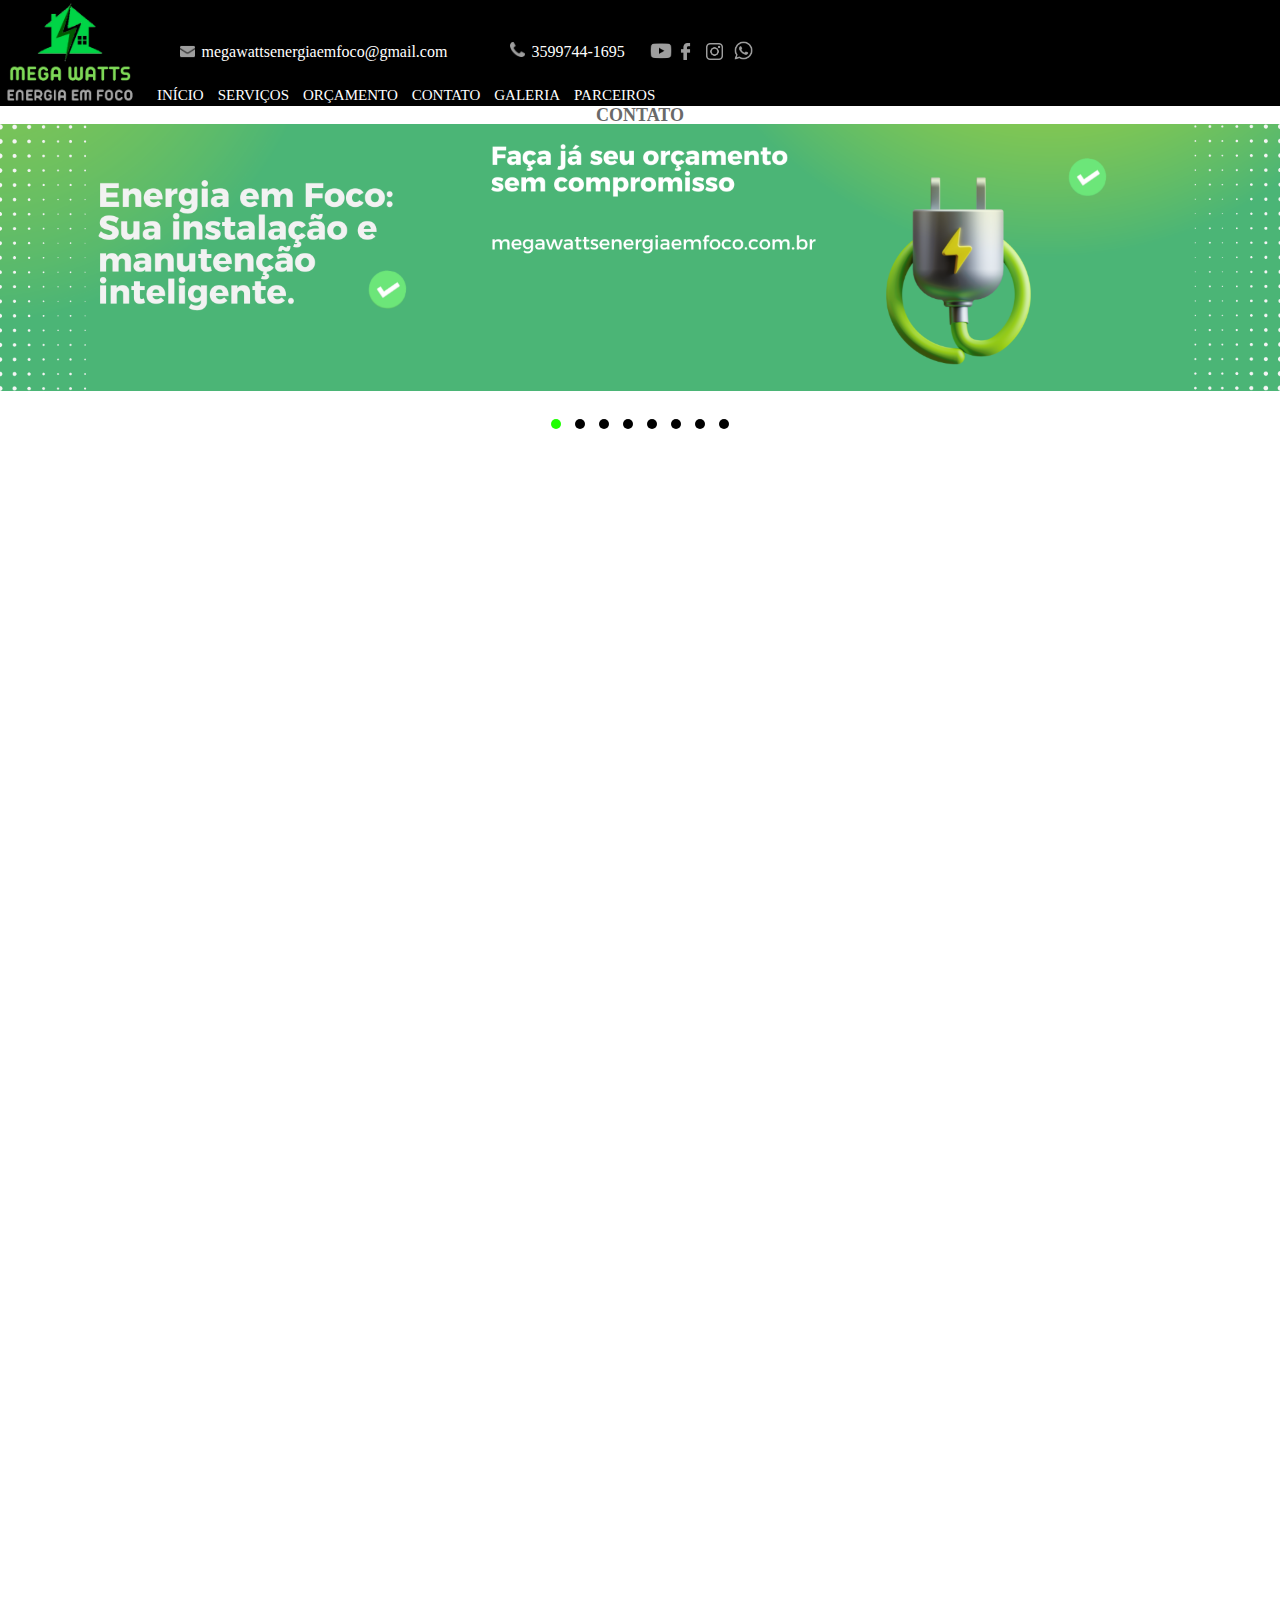
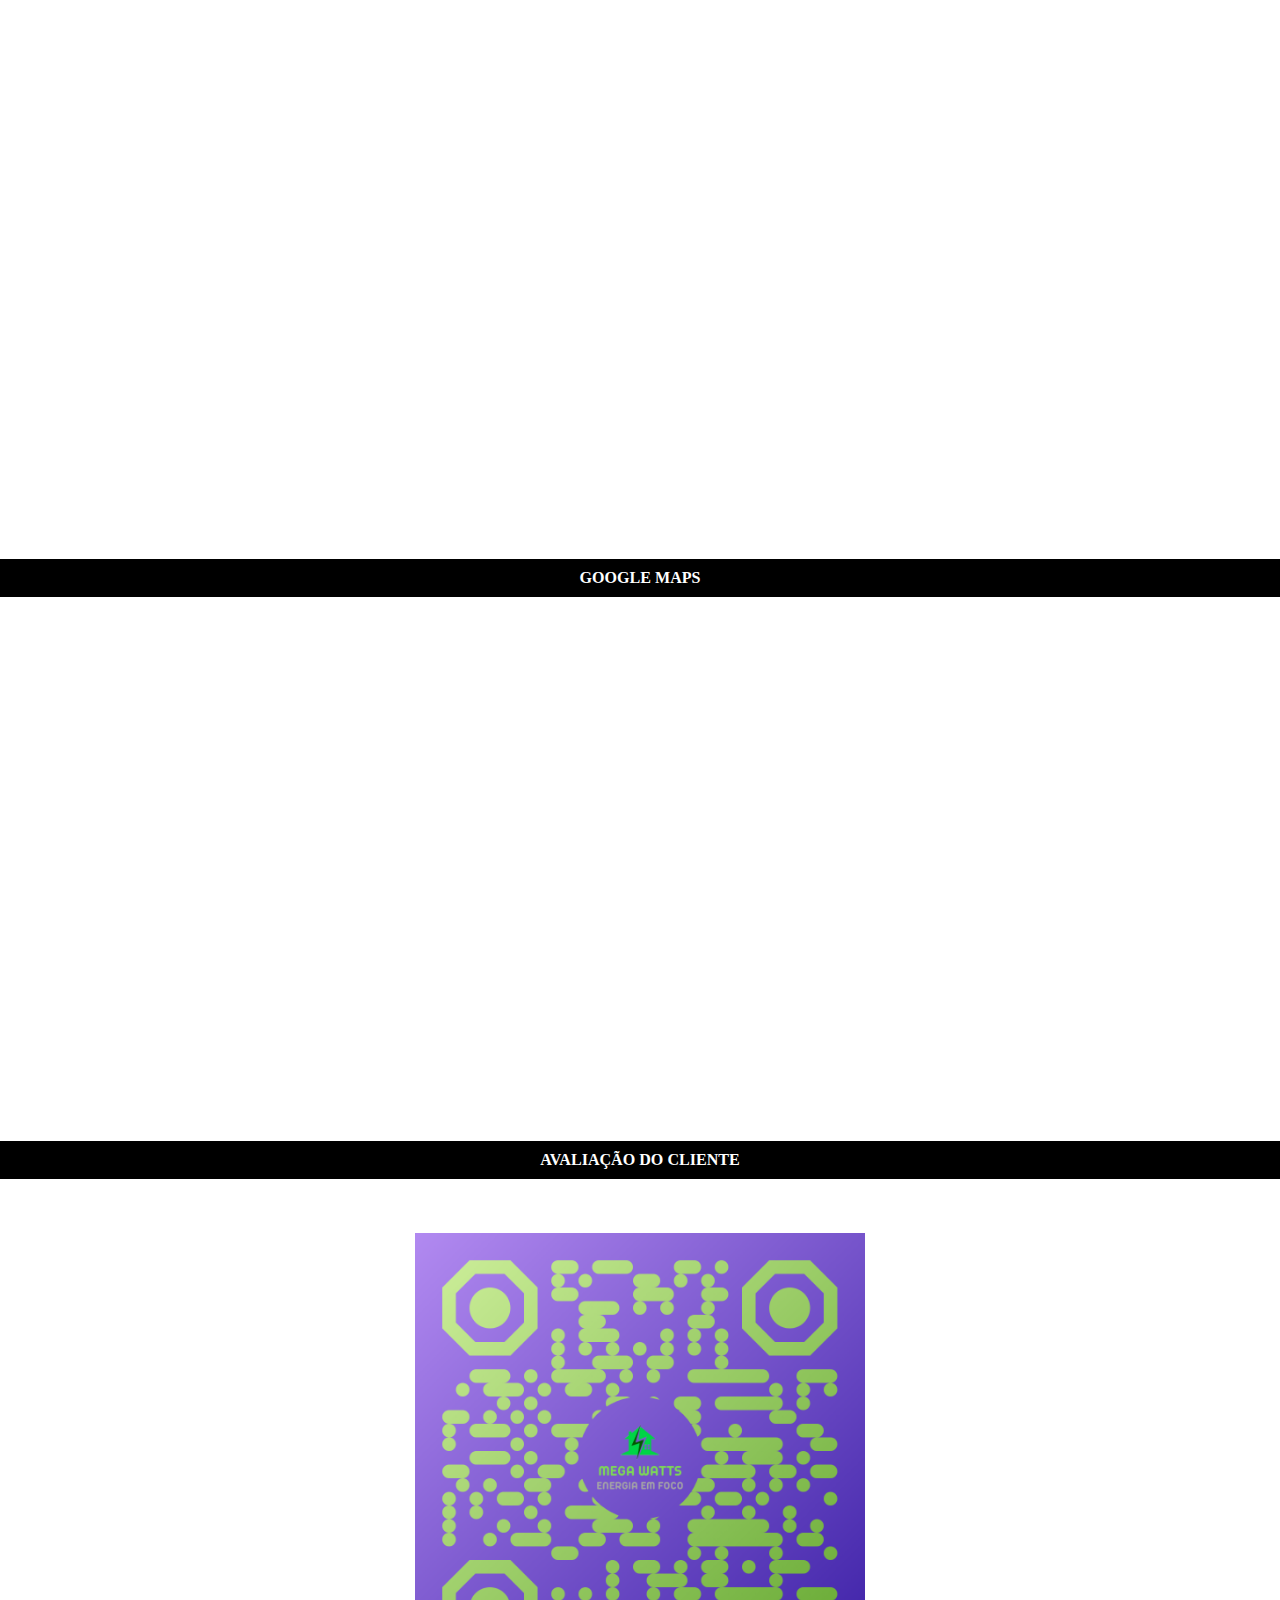
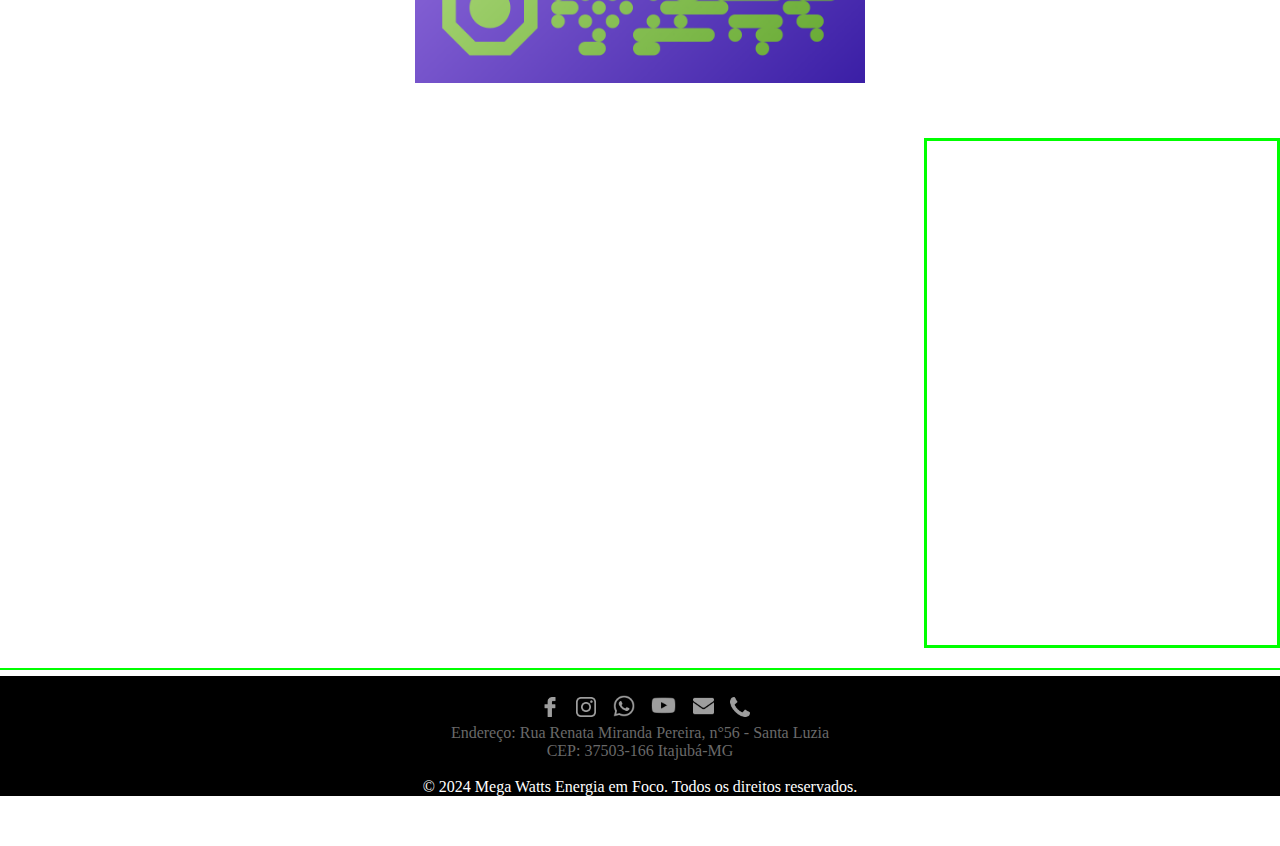
==== commit fae5ec28: "Primeira Atualização, caminho de imagens correção" ====
--- a/contato.html
+++ b/contato.html
@@ -215,19 +215,19 @@
                             <div class="slideshow-container">
                                                     
                                 <div class="slide">
-                                    <img src="imagem/megawatts/MEGAWATTSENERGIAEMFOCO.png" alt="Imagem 1">
-                                </div>
-                            
-                                <div class="slide">
-                                    <img src="imagem/megawatts/MEGAWATTSENERGIAEMFOCO.png" alt="Imagem 2">
-                                </div>
-                            
-                                <div class="slide">
-                                    <img src="imagem/megawatts/MEGAWATTSENERGIAEMFOCO.png" alt="Imagem 3">
-                                </div>
-                            
-                                <div class="slide">
-                                    <img src="imagem/megawatts/MEGAWATTSENERGIAEMFOCO.png" alt="Imagem 4">
+                                    <img src="imagem/megawatts/megawattsenergiaemfoco.png" alt="Imagem 1">
+                                </div>
+                            
+                                <div class="slide">
+                                    <img src="imagem/megawatts/megawattsenergiaemfoco.png" alt="Imagem 2">
+                                </div>
+                            
+                                <div class="slide">
+                                    <img src="imagem/megawatts/megawattsenergiaemfoco.png" alt="Imagem 3">
+                                </div>
+                            
+                                <div class="slide">
+                                    <img src="imagem/megawatts/megawattsenergiaemfoco.png" alt="Imagem 4">
                                 </div>
 
                               <!--  <div class="slide">
@@ -235,19 +235,19 @@
                                 </div> -->
 
                                 <div class="slide">
-                                    <img src="imagem/megawatts/MEGAWATTSENERGIAEMFOCO.png" alt="Imagem 6">
-                                </div>
-                            
-                                <div class="slide">
-                                    <img src="imagem/megawatts/MEGAWATTSENERGIAEMFOCO.png" alt="Imagem 7">
-                                </div>
-
-                                <div class="slide">
-                                    <img src="imagem/megawatts/MEGAWATTSENERGIAEMFOCO.png" alt="Imagem 8">
-                                </div>
-
-                                <div class="slide">
-                                    <img src="imagem/megawatts/MEGAWATTSENERGIAEMFOCO.png" alt="Imagem 9">
+                                    <img src="imagem/megawatts/megawattsenergiaemfoco.png" alt="Imagem 6">
+                                </div>
+                            
+                                <div class="slide">
+                                    <img src="imagem/megawatts/megawattsenergiaemfoco.png" alt="Imagem 7">
+                                </div>
+
+                                <div class="slide">
+                                    <img src="imagem/megawatts/megawattsenergiaemfoco.png" alt="Imagem 8">
+                                </div>
+
+                                <div class="slide">
+                                    <img src="imagem/megawatts/megawattsenergiaemfoco.png" alt="Imagem 9">
                                 </div>
                             
                                 
